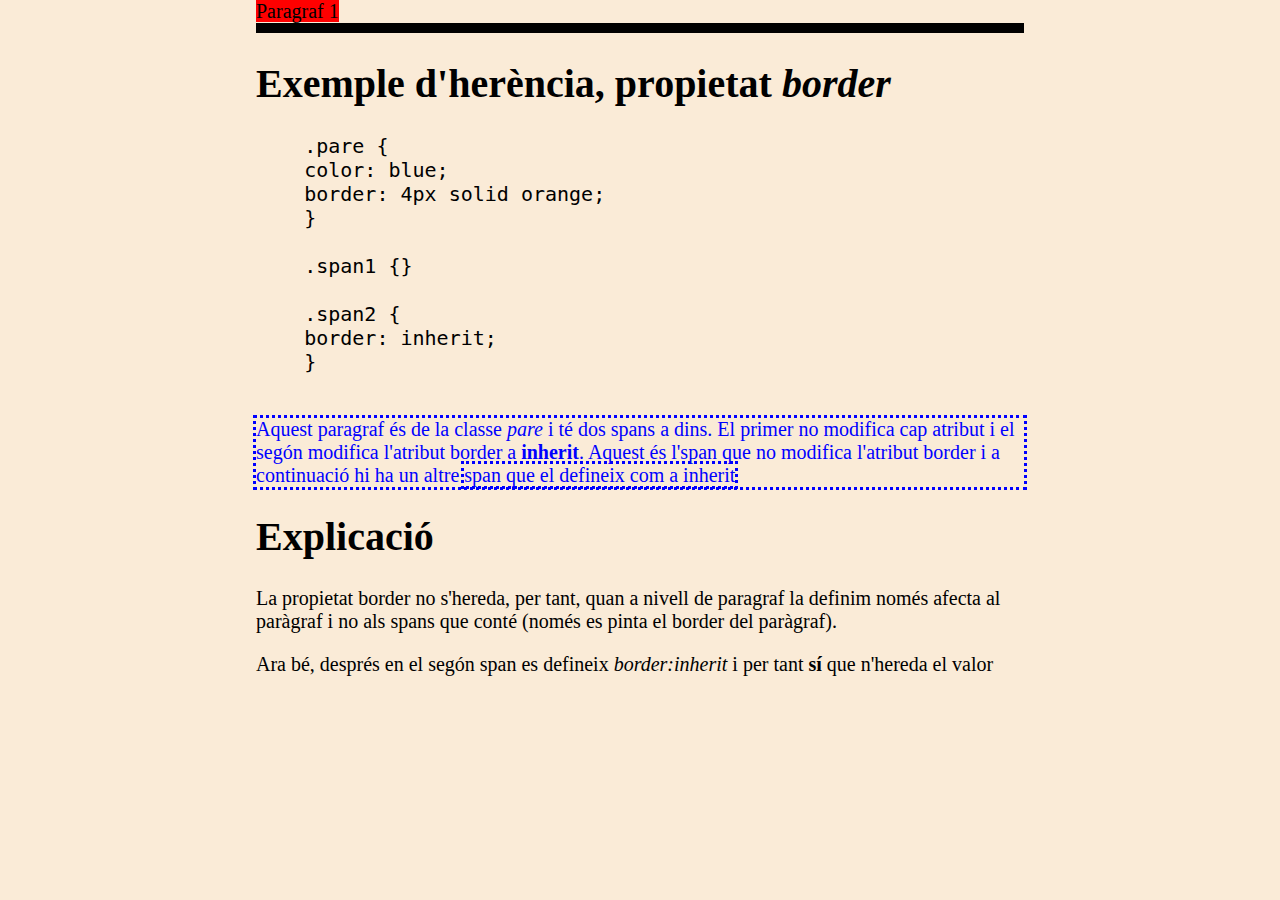
==== oscarDisseny/2.html @ bafb3b3a "cambiar back color" ====
<!DOCTYPE html>
<html lang="en">
<head>
    <meta charset="UTF-8">
    <meta http-equiv="X-UA-Compatible" content="IE=edge">
    <meta name="viewport" content="width=device-width, initial-scale=1.0">
    <title>Document</title>
    <link rel="stylesheet" href="./style.css">
</head>
<body>
    <article>
        <input id="input1" type="checkbox">
        <label>Paragraf 1</label>
        <section>
            <h1>Border</h1>
            <p>La propietat border de CSS defineix l'amplada, l'estil de línia i el color de la vora d'un quadre o element.</p>
            <ul>
                <li>Valor per defecte: none</li>
                <li>Heretat: no</li>
                <li>Animable: sí</li>
                <li>Sintaxi de JavaScript: object .style.border="3px blau solid"</li>
            </ul>

            <ul>
            <li>border-width</li>
            <li>border-style</li>
            <li>border-color</li>
            </ul>
            <p>El valor predeterminat és 0. Una de les curiositats del border és que, si s'omet el color del border, aquest color s'aplicarà al contingut.</p>
        </section>
        
    </article>
   

    <h1>Exemple d'herència, propietat <em>border</em></h1>

    <pre>
    .pare {  
    color: blue;
    border: 4px solid orange;
    }

    .span1 {}

    .span2 {             
    border: inherit;
    }
    </pre>

    <p class="pare"> Aquest paragraf és de la classe <em>pare</em> i té dos spans a dins. El primer no modifica cap atribut i el segón modifica l'atribut border a <strong>inherit</strong>. <span>Aquest és l'span que no modifica l'atribut border</span> i a continuació hi
    ha un altre
    <span class="span2">span que el defineix com a inherit</a>
    </p>
    <h1>Explicació</h1>
    <p>La propietat border no s'hereda, per tant, quan a nivell de paragraf la definim només afecta al paràgraf i no als spans que conté (només es pinta el border del paràgraf). </p>
    <p>Ara bé, després en el segón span es defineix <em>border:inherit</em> i per tant <strong>sí</strong> que n'hereda el valor</p>
</body>
</html>
---- oscarDisseny/style.css ----
body {
    margin: 0 20%;
    font-size: 1.25rem;
    background-color: antiquewhite;
  }
  .pare {
    color: blue;
    outline-style:dotted;
  }
  
  .span1 {

  }
  
  .span2 { 
    border: inherit;
    outline-style: inherit;
  }
  article section{
    overflow: hidden;
    max-height:0;
    transition: all 5s;
    border: 5px solid black;
  }
  /* article:hover section{
    max-height: 100vh;
    overflow: scroll;
    
  } */
  input:checked~section{
    max-height: 100vh;
    overflow: scroll;
  }
    
  input{
    display:none;
  }
  
  label{
    background-color: red;
  }
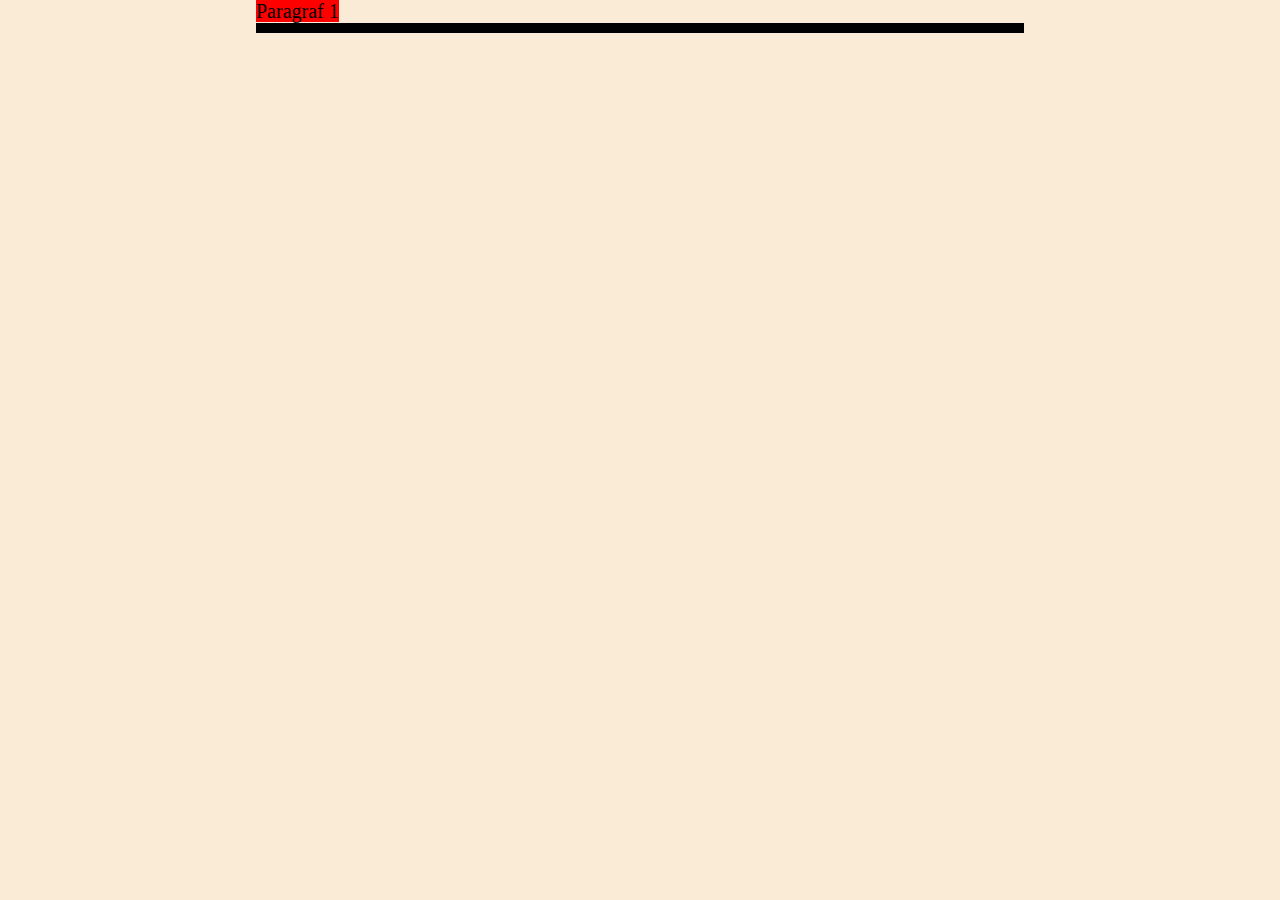
==== commit 0044404d: "abc" ====
--- a/oscarDisseny/2.html
+++ b/oscarDisseny/2.html
@@ -10,7 +10,7 @@
 <body>
     <article>
         <input id="input1" type="checkbox">
-        <label>Paragraf 1</label>
+        <label for="input1">Paragraf 1</label>
         <section>
             <h1>Border</h1>
             <p>La propietat border de CSS defineix l'amplada, l'estil de línia i el color de la vora d'un quadre o element.</p>
@@ -27,32 +27,29 @@
             <li>border-color</li>
             </ul>
             <p>El valor predeterminat és 0. Una de les curiositats del border és que, si s'omet el color del border, aquest color s'aplicarà al contingut.</p>
-        </section>
-        
+            <h1>Exemple d'herència, propietat <em>border</em></h1>
+            <pre>
+            .pare {  
+            color: blue;
+            border: 4px solid orange;
+            }
+
+            .span1 {}
+
+            .span2 {             
+            border: inherit;
+            }
+            </pre>
+
+            <p class="pareParagraf"> Aquest paragraf és de la classe <em>pare</em> i té dos spans a dins. El primer no modifica cap atribut i el segón modifica l'atribut border a <strong>inherit</strong>. <span>Aquest és l'span que no modifica l'atribut border</span> i a continuació hi
+            ha un altre
+            <span class="span2Paragraf">span que el defineix com a inherit</a>
+            </p>
+            <h1>Explicació</h1>
+            <p>La propietat border no s'hereda, per tant, quan a nivell de paragraf la definim només afecta al paràgraf i no als spans que conté (només es pinta el border del paràgraf). </p>
+            <p>Ara bé, després en el segón span es defineix <em>border:inherit</em> i per tant <strong>sí</strong> que n'hereda el valor</p>
+        </section>     
     </article>
    
-
-    <h1>Exemple d'herència, propietat <em>border</em></h1>
-
-    <pre>
-    .pare {  
-    color: blue;
-    border: 4px solid orange;
-    }
-
-    .span1 {}
-
-    .span2 {             
-    border: inherit;
-    }
-    </pre>
-
-    <p class="pare"> Aquest paragraf és de la classe <em>pare</em> i té dos spans a dins. El primer no modifica cap atribut i el segón modifica l'atribut border a <strong>inherit</strong>. <span>Aquest és l'span que no modifica l'atribut border</span> i a continuació hi
-    ha un altre
-    <span class="span2">span que el defineix com a inherit</a>
-    </p>
-    <h1>Explicació</h1>
-    <p>La propietat border no s'hereda, per tant, quan a nivell de paragraf la definim només afecta al paràgraf i no als spans que conté (només es pinta el border del paràgraf). </p>
-    <p>Ara bé, després en el segón span es defineix <em>border:inherit</em> i per tant <strong>sí</strong> que n'hereda el valor</p>
 </body>
 </html>--- a/oscarDisseny/style.css
+++ b/oscarDisseny/style.css
@@ -35,7 +35,17 @@
   input{
     display:none;
   }
-  
+
   label{
     background-color: red;
+  }
+
+  .pareParagraf{
+    border-top: 2px solid grey;
+    border-left: 2px solid grey;
+    border-bottom: 2px solid black;
+    border-right: 2px solid black;
+  }
+  .span2Paragraf{
+    border:inherit;
   }